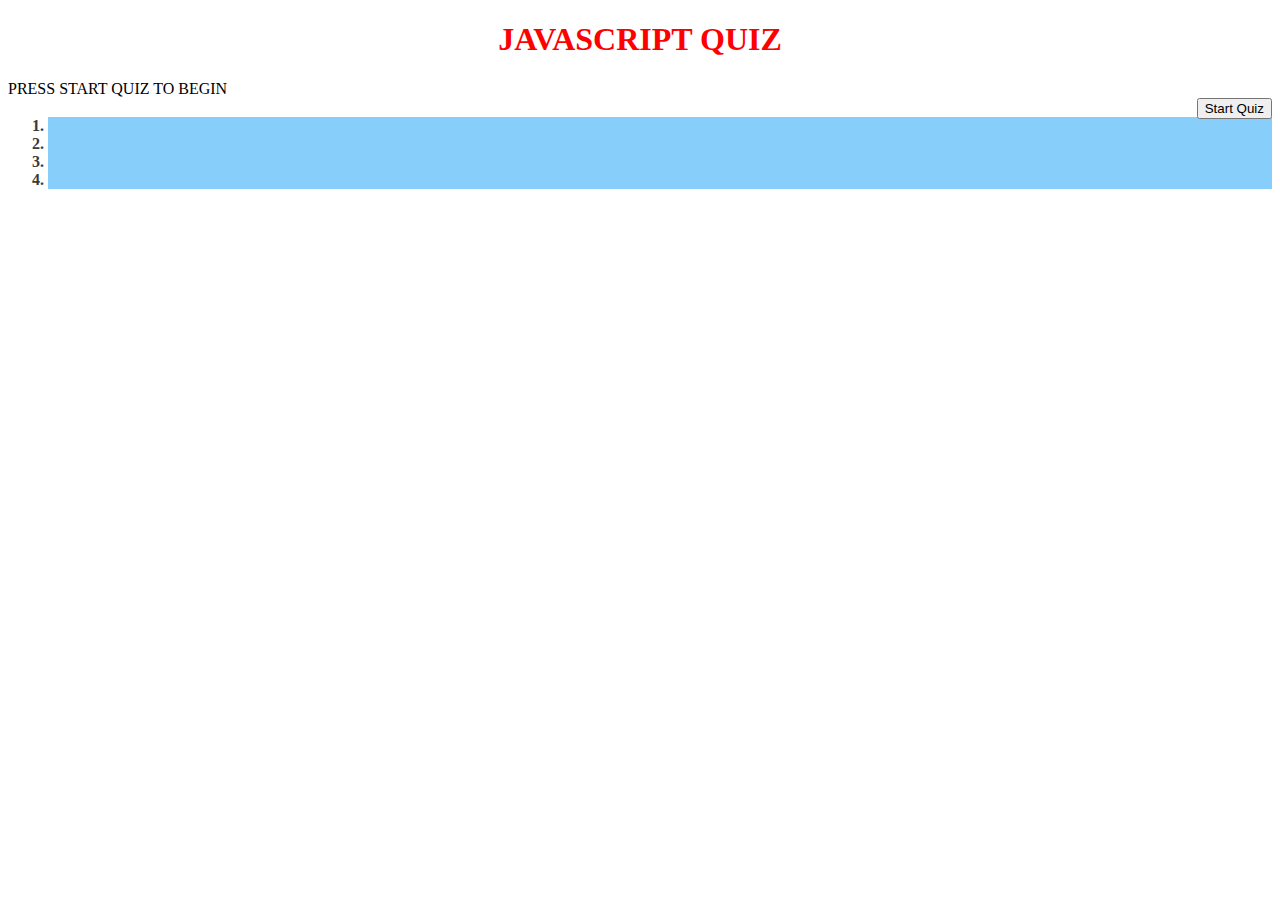
==== Develop/index.html @ 023ebc08 "Added on click for the correct first answer, and created a function to go to the next question." ====
<!DOCTYPE html>
<html lang="en">
<head>
    <meta charset="UTF-8">
    <meta name="viewport" content="width=device-width, initial-scale=1.0">
    <title>Javascript Quiz</title>
        <link href="https://cdn.jsdelivr.net/npm/bootstrap@5.0.0-beta1/dist/css/bootstrap.min.css" rel="stylesheet" integrity="sha384-giJF6kkoqNQ00vy+HMDP7azOuL0xtbfIcaT9wjKHr8RbDVddVHyTfAAsrekwKmP1" crossorigin="anonymous">
        <script src="https://cdn.jsdelivr.net/npm/bootstrap@5.0.0-beta1/dist/js/bootstrap.bundle.min.js" integrity="sha384-ygbV9kiqUc6oa4msXn9868pTtWMgiQaeYH7/t7LECLbyPA2x65Kgf80OJFdroafW" crossorigin="anonymous"></script>
        <script src="https://ajax.googleapis.com/ajax/libs/jquery/3.5.1/jquery.min.js"></script>
        <link rel="stylesheet" href="style.css">
    </head>
<body>
    <header>
        <h1 style="text-align: center; color:rgb(255, 0, 0)">JAVASCRIPT QUIZ</h1>
    </header>
    <div class="container-md">
    
    <div>
        <div id=timer>PRESS START QUIZ TO BEGIN</div>
        <button type="button" id="startButton" class="btn btn-primary">Start Quiz</button>
    </div>
    <section class="container-md">
        <div class="row">
            <h3 id="quizQuestion"></h3>
            <ol>
                <li> <span id = "a"></span></li>
                <li> <span id = "b"></span></li>
                <li> <span id = "c"></span></li>
                <li> <span id = "d"></span></li>
            </ol>
        </div>
    </section>
    </div>
    <script>
        var timerEl = document.querySelector("#timer");
        var startButton = document.querySelector("#startButton");
        var question = document.querySelector("#quizQuestion");
        var a = document.querySelector("#a");
        var b = document.querySelector("#b");
        var c = document.querySelector("#c");
        var d = document.querySelector("#d");
        
        //keeping everything separate
        var quizQuestions = ["quiz question0", "quiz question1","quiz question2","quiz question3","quiz question4",]
        var q0answers = ["a", "b", "c", "d"];
        var q1answers = ["a", "b", "c", "d"];
        var q2answers = ["a", "b", "c", "d"];
        var q3answers = ["a", "b", "c", "d"];
        var q4answers = ["a", "b", "c", "d"];

        //keeping each question and answers together
        var q1 = ["quiz question1", "a", "b", "c", "d"]
        
        //keeping all questions and answers together
        var questionsAnswers = [
            {q1: ["quiz question one", "answer 1", "answer 2", "answer 3", "answer 4"]},
            {q2: ["quiz question two", "answer 1", "answer 2", "answer 3", "answer 4"]},
            {q3: ["quiz question three", "answer 1", "answer 2", "answer 3", "answer 4"]},
            {q4: ["quiz question four", "answer 1", "answer 2", "answer 3", "answer 4"]},
            {q5: ["quiz question five", "answer 1", "answer 2", "answer 3", "answer 4"]},
        ];

        startButton.addEventListener("click", function myTimer() {
        var timerText = 75;
        question.textContent = quizQuestions[0];
        a.textContent = q0answers[0];
        b.textContent = q0answers[1];
        c.textContent = q0answers[2];
        d.textContent = q0answers[3];
            c.addEventListener("click", function nextQuestion(questionsAnswers, q1) {
                question.textContent = [0];
                a.textContent = [1];
                b.textContent = [2];
                c.textContent = [3];
                d.textContent = [4];
            })
        var timer = setInterval(function myTimer(){
        timerEl.textContent = timerText;  

                 
        timerText -=1;
        if(timerText <=0) {
            clearInterval(timer);
            timerEl.innerHTML = "Time's up!!"
        }
        },1000);

        });
        
        
    </script>
</body>
</html>
---- Develop/style.css ----
#startButton {
    float: right;
}

section {
    font-weight: bold;
    color: rgb(58, 58, 58);
    }
li {
    background-color: lightskyblue;
}
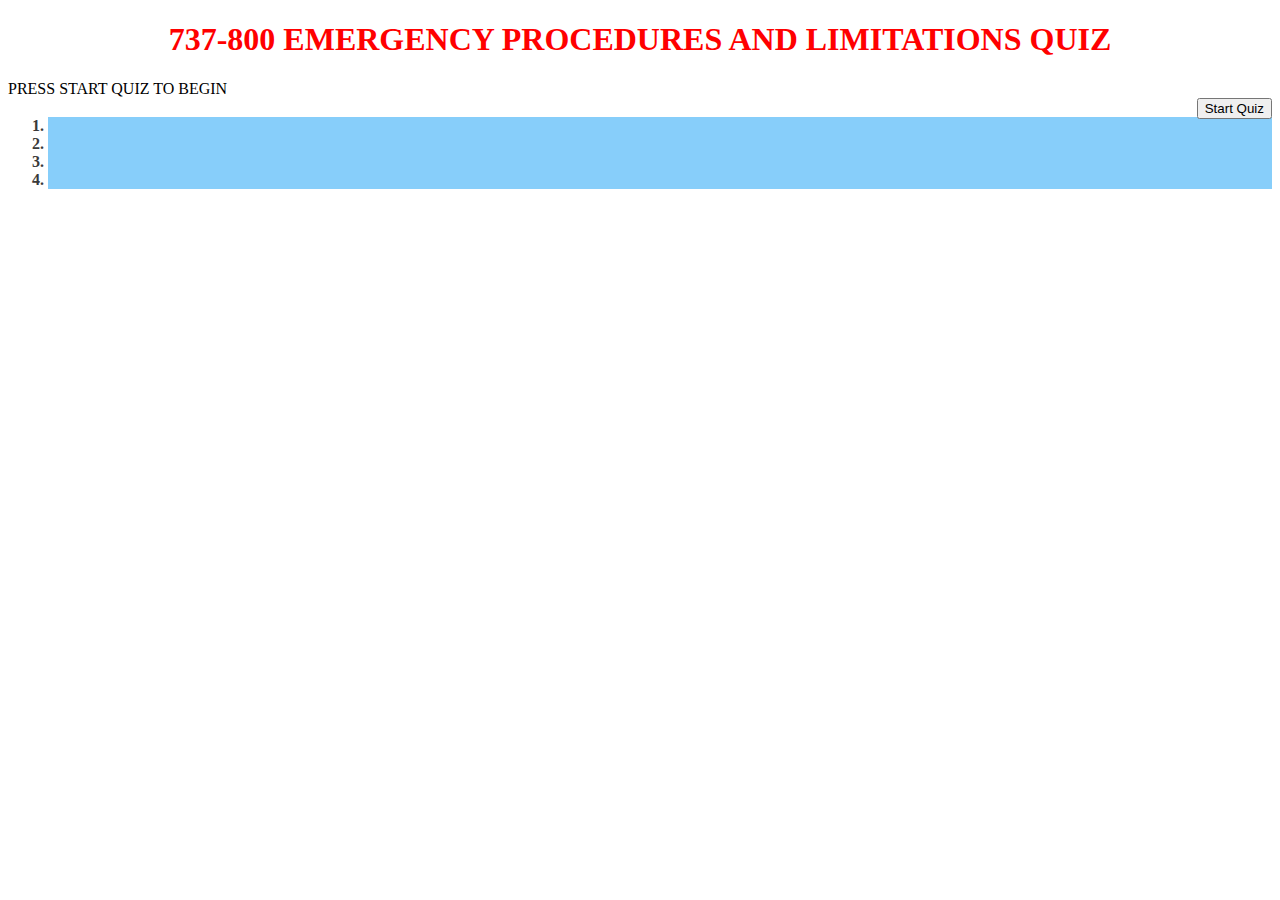
==== commit 9cbbed7c: "Added quiz questions." ====
--- a/Develop/index.html
+++ b/Develop/index.html
@@ -6,12 +6,12 @@
     <title>Javascript Quiz</title>
         <link href="https://cdn.jsdelivr.net/npm/bootstrap@5.0.0-beta1/dist/css/bootstrap.min.css" rel="stylesheet" integrity="sha384-giJF6kkoqNQ00vy+HMDP7azOuL0xtbfIcaT9wjKHr8RbDVddVHyTfAAsrekwKmP1" crossorigin="anonymous">
         <script src="https://cdn.jsdelivr.net/npm/bootstrap@5.0.0-beta1/dist/js/bootstrap.bundle.min.js" integrity="sha384-ygbV9kiqUc6oa4msXn9868pTtWMgiQaeYH7/t7LECLbyPA2x65Kgf80OJFdroafW" crossorigin="anonymous"></script>
-        <script src="https://ajax.googleapis.com/ajax/libs/jquery/3.5.1/jquery.min.js"></script>
+        <script src="https://code.jquery.com/jquery-3.5.1.js" integrity="sha256-QWo7LDvxbWT2tbbQ97B53yJnYU3WhH/C8ycbRAkjPDc=" crossorigin="anonymous"></script>
         <link rel="stylesheet" href="style.css">
     </head>
 <body>
     <header>
-        <h1 style="text-align: center; color:rgb(255, 0, 0)">JAVASCRIPT QUIZ</h1>
+        <h1 style="text-align: center; color:rgb(255, 0, 0)">737-800 EMERGENCY PROCEDURES AND LIMITATIONS QUIZ</h1>
     </header>
     <div class="container-md">
     
@@ -20,9 +20,9 @@
         <button type="button" id="startButton" class="btn btn-primary">Start Quiz</button>
     </div>
     <section class="container-md">
-        <div class="row">
+        <div id="quizEnd" class="row">
             <h3 id="quizQuestion"></h3>
-            <ol>
+            <ol id="list">
                 <li> <span id = "a"></span></li>
                 <li> <span id = "b"></span></li>
                 <li> <span id = "c"></span></li>
@@ -40,48 +40,167 @@
         var c = document.querySelector("#c");
         var d = document.querySelector("#d");
         
+        
         //keeping everything separate
-        var quizQuestions = ["quiz question0", "quiz question1","quiz question2","quiz question3","quiz question4",]
-        var q0answers = ["a", "b", "c", "d"];
-        var q1answers = ["a", "b", "c", "d"];
-        var q2answers = ["a", "b", "c", "d"];
-        var q3answers = ["a", "b", "c", "d"];
-        var q4answers = ["a", "b", "c", "d"];
-
-        //keeping each question and answers together
-        var q1 = ["quiz question1", "a", "b", "c", "d"]
-        
-        //keeping all questions and answers together
-        var questionsAnswers = [
-            {q1: ["quiz question one", "answer 1", "answer 2", "answer 3", "answer 4"]},
-            {q2: ["quiz question two", "answer 1", "answer 2", "answer 3", "answer 4"]},
-            {q3: ["quiz question three", "answer 1", "answer 2", "answer 3", "answer 4"]},
-            {q4: ["quiz question four", "answer 1", "answer 2", "answer 3", "answer 4"]},
-            {q5: ["quiz question five", "answer 1", "answer 2", "answer 3", "answer 4"]},
-        ];
+        var quizQuestions = ["What is the first memory item in a rapid decompression?", "What is the maximum autoland crosswind component?","Which answer is NOT correct for a condition that engine ignition must be set to CONT?","Which of the following is NOT a memory item for a CARGO FIRE (MAIN)?","When in flight, how does the toilet flush?"]
+        var q0answers = ["Establish crew communication", "Close the outflow valve", "Don oxygen mask", "Drop the passenger masks"];
+        var q1answers = ["10 knots", "15 knots", "25 knots", "40 knots"];
+        var q2answers = ["Severe turbulence", "landing", "takeoff", "Mountain wave"];
+        var q3answers = ["Don oxygen mask", "Establish crew communication", "L PACK switch to AUTO", "Close the flight deck door"];
+        var q4answers = ["A valve opens, allowing differential pressure to create a vacuum", "Magic beans", "Gravity fed", "Vacuum pump located behind the aft pressure bulkhead"];
+        
+
 
         startButton.addEventListener("click", function myTimer() {
         var timerText = 75;
+        //Start button triggers timer to start counting down from 75 
+        //Sets the first question and answers
         question.textContent = quizQuestions[0];
         a.textContent = q0answers[0];
         b.textContent = q0answers[1];
         c.textContent = q0answers[2];
         d.textContent = q0answers[3];
-            c.addEventListener("click", function nextQuestion(questionsAnswers, q1) {
-                question.textContent = [0];
-                a.textContent = [1];
-                b.textContent = [2];
-                c.textContent = [3];
-                d.textContent = [4];
-            })
+        
+        //When right answer is clicked, next question populates
+        //Classes are removed from all answer elements
+            $(c).on("click", function () {
+                question.textContent = quizQuestions[1];
+                a.textContent = q1answers[0];
+                b.textContent = q1answers[1];
+                c.textContent = q1answers[2];
+                d.textContent = q1answers[3];
+                $(a).off();
+                $(b).off();
+                $(c).off();
+                $(d).off();
+                questionTwo();
+            });
+              
+
+            $(a).on("click", function () {
+                timerText -= 5;    
+            });
+            $(b).on("click", function () {
+                timerText -= 5;    
+            });
+            $(d).on("click", function () {
+                timerText -= 5;    
+            });
+       
+
+            // Question 2
+        var questionTwo = function() {
+            $(b).on("click", function () {
+                question.textContent = quizQuestions[2];
+                a.textContent = q2answers[0];
+                b.textContent = q2answers[1];
+                c.textContent = q2answers[2];
+                d.textContent = q2answers[3];
+                $(a).off();
+                $(b).off();
+                $(c).off();
+                $(d).off();
+                questionThree();
+            });
+            $(a).on("click", function () {
+                timerText -= 5;    
+            });
+            $(c).on("click", function () {
+                timerText -= 5;    
+            });
+            $(d).on("click", function () {
+                timerText -= 5;    
+            })};
+        
+
+            // Question 3
+            var questionThree = function() {
+                $(d).on("click", function () {
+                question.textContent = quizQuestions[3];
+                a.textContent = q3answers[0];
+                b.textContent = q3answers[1];
+                c.textContent = q3answers[2];
+                d.textContent = q3answers[3];
+                $(a).off();
+                $(b).off();
+                $(c).off();
+                $(d).off();
+                questionFour();
+            });
+            $(a).on("click", function () {
+                timerText -= 5;    
+            });
+            $(b).on("click", function () {
+                timerText -= 5;    
+            });
+            $(c).on("click", function () {
+                timerText -= 5;    
+            })};
+        
+
+
+            // Question 4
+            var questionFour = function() {
+                $(c).on("click", function () {
+                question.textContent = quizQuestions[4];
+                a.textContent = q4answers[0];
+                b.textContent = q4answers[1];
+                c.textContent = q4answers[2];
+                d.textContent = q4answers[3];
+                $(a).off();
+                $(b).off();
+                $(c).off();
+                $(d).off();
+                questionFive();
+            });
+            $(a).on("click", function () {
+                timerText -= 5;    
+            });
+            $(b).on("click", function () {
+                timerText -= 5;    
+            });
+            $(d).on("click", function () {
+                timerText -= 5;    
+            })};
+        
+
+            // Question 5
+            var questionFive = function() {
+            a.addEventListener("click", function () {
+               //Remove all text and alert YOU WIN!
+               $("#list").remove();
+               $("#startButton").remove();
+               $("#quizQuestion").remove();
+               $("#quizEnd").append("<h2>CONGRATULATIONS, YOU WIN!!</h2>");
+               $("#quizEnd").append("<p>Your score: <span></span> </p>");
+               $("#quizEnd").append("<p>Enter Initials: <input> </p>");
+               $("span").html(timerText);
+               $("h2").addClass("winner");
+               $("p").addClass("score");
+               $("#timer").hide();
+               input.html(type="text");
+            });
+            b.addEventListener("click", function () {
+                timerText -= 5;    
+            });
+            c.addEventListener("click", function () {
+                timerText -= 5;    
+            });
+            d.addEventListener("click", function () {
+                timerText -= 5;    
+            })};
+        
+
+      
+
+
         var timer = setInterval(function myTimer(){
-        timerEl.textContent = timerText;  
-
-                 
+        timerEl.textContent = timerText;       
         timerText -=1;
         if(timerText <=0) {
             clearInterval(timer);
-            timerEl.innerHTML = "Time's up!!"
+            timerEl.innerHTML = "Time's up!!";
+            
         }
         },1000);
 
--- a/Develop/style.css
+++ b/Develop/style.css
@@ -8,4 +8,14 @@
     }
 li {
     background-color: lightskyblue;
+}
+
+.winner {
+    padding: 20px;
+    text-align: center;
+}
+.score {
+    padding: 20px;
+    text-align: center;
+    font-size: large;
 }